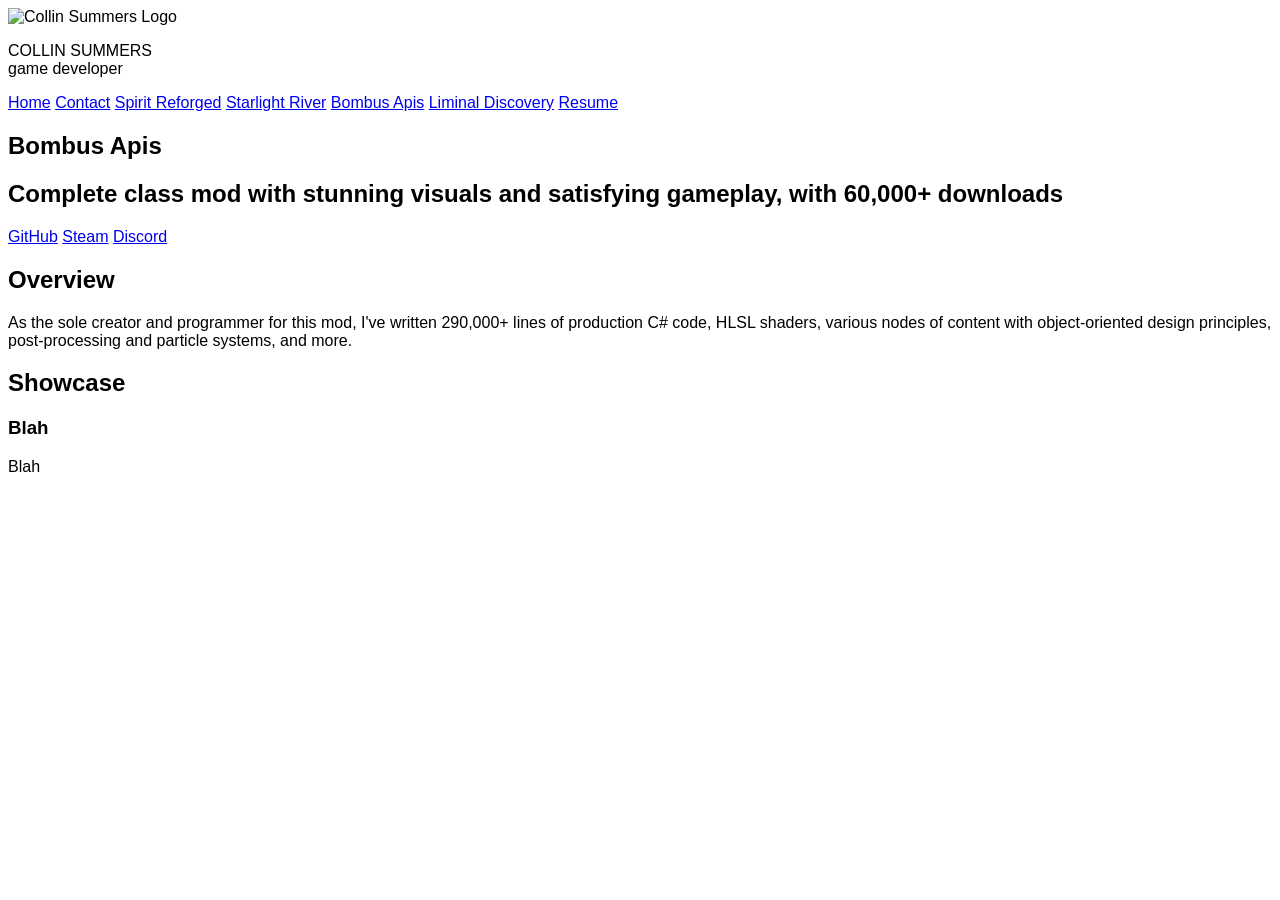
==== bombus.html @ 0c4ef385 "bombus & liminal discovery" ====
<!DOCTYPE html>
<html lang="en">
<head>
    <meta charset="UTF-8">
    <meta name="viewport" content="width=device-width, initial-scale=1.0">
    <title>Collin Summers | Bombus Apis</title>
    
    <!-- Import Tailwind CSS V4 -->
    <script src="https://unpkg.com/@tailwindcss/browser@4"></script>

    <style type="text/tailwindcss">
         @theme {
            --color-main: #0f1410;
            --color-main-light: #18221a;
            --color-main-lighter: #283C2C;
            
            --color-taskbar: #2c3f30;

            --color-text-title: #FFFFFF;
            --color-text-subtitle: #7FB281;
            --color-text-paragraph: #C7C7C7;

            --color-text-main: #f5f7f5;
            --color-text-hover: #66EC81;
            
            --color-text-bold: #5e9367;
            --color-text-muted: #D2D2CE;

            --color-text-alt: #57422C;
            --color-text-alt-hover: #57422C;

            --color-black: #000000;
            --color-white: #FFFFFF;
        }
    </style>
    
    <!-- Import a clean Google Font (Inter) -->
    <link href="https://fonts.googleapis.com/css2?family=Inter:wght@300;400;600;700&display=swap" rel="stylesheet">
    
    <!-- Basic configuration to apply the font -->
    <link rel="stylesheet" href="styles.css">

    <meta name="description" content="Overview of Collin Summers' work on the tModLoader mod Bombus Apis.">

    <meta property="og:title" content="Bombus Apis">
    <meta property="og:description" content="Overview of Collin Summers' work on the tModLoader mod Bombus Apis.">
    <meta property="og:image" content="img/bombusApis.png">
    <meta property="og:url" content="https://skippzzmods.github.io/skippzz.github.io/bombus.html">

    <link rel="icon" type="image/png" href="img/CSlogo.png">
</head>

<body class="bg-main text-text-main antialiased selection:text-white">

    <header class="sticky top-0 z-50 shadow-xl bg-taskbar/70 backdrop-blur-md transition duration-150 hover:bg-taskbar">
        <nav class="flex md:grid flex-col md:grid-cols-3 items-center px-6 md:px-12 py-3 md:py-6">
            <div class="flex items-center justify-start object-contain">
                <img src="img/CSlogo.png" class="w-12 md:w-20 h-12 md:h-20 rounded-lg shadow-xl/60" alt="Collin Summers Logo">
                <p class="px-6 font-bold font-sans text-base md:text-2xl text-text-title whitespace-nowrap">COLLIN SUMMERS<br>
                    <span class="font-italic font-serif text-text-paragraph">game developer</span>
                </p>       
            </div>
           
            <div class="flex items-center justify-center gap-x-6 md:gap-x-10 py-4">
                <a href="index.html" aria-current="page" class="text-sm md:text-2xl text-shadow-md text-text-main transition duration-150 hover:text-text-hover hover:scale-105 hover:text-shadow-white/50">Home</a>
                <a href="contact.html" class="text-sm md:text-2xl text-text-main text-shadow-md transition duration-150 hover:text-text-hover hover:scale-105 hover:text-shadow-white/50">Contact</a>
                <a href="spirit.html" class="text-sm md:text-2xl text-text-main text-shadow-md whitespace-nowrap transition duration-150 hover:text-text-hover hover:scale-105 hover:text-shadow-white/50">Spirit Reforged</a>
                <a href="starlight.html" class="text-sm md:text-2xl text-text-main text-shadow-md whitespace-nowrap transition duration-150 hover:text-text-hover hover:scale-105 hover:text-shadow-white/50">Starlight River</a>
                <a href="bombus.html" class="text-sm md:text-2xl text-text-title font-bold text-shadow-md whitespace-nowrap transition duration-150 hover:text-text-hover hover:scale-105 hover:text-shadow-white/50">Bombus Apis</a>
                <a href="liminal.html" class="text-sm md:text-2xl text-text-main text-shadow-md whitespace-nowrap transition duration-150 hover:text-text-hover hover:scale-105 hover:text-shadow-white/50">Liminal Discovery</a>
                <a href="docs/CollinSummers_Resume_2026.pdf" target="_blank" rel="noopener noreferrer" class="text-sm md:text-2xl text-text-main text-shadow-md whitespace-nowrap transition duration-150 hover:text-text-hover hover:scale-105 hover:text-shadow-white/50">Resume</a>
            </div>

            <div class="flex items-center justify-end"></div>
        </nav>
    </header>

    <main>
        <section id="title" class="max-w-7xl mx-auto px-2 md:px-6 py-5 md:py-20 flex flex-col items-center text-center pre-animate">
            <h1 class="bg-[url('img/bombusApis.png')] whitespace-nowrap border-4 border-white bg-cover bg-center bg-main/70 bg-blend-overlay rounded-xl shadow-2xl p-10 md:p-30 text-4xl md:text-9xl font-bold font-serif text-shadow-lg/90 text-white">
                Bombus Apis
            </h1>

            <h2 class="text-xl md:text-2xl italic text-text-subtitle mb-2 py-2">
                Complete class mod with stunning visuals and satisfying gameplay, with 60,000+ downloads
            </h2>

            <article class="max-w-5xl flex justify-center gap-x-8 md:gap-x-12">
                <a href="https://github.com/SkippZzMods/Bombus-Apis-Bee" class="text-shadow-md text-xl md:text-2xl text-text-main underline transition duration-50 hover:scale-105 hover:text-text-hover hover:text-shadow-white/50">GitHub</a>
                <a href="https://steamcommunity.com/sharedfiles/filedetails/?id=2847081688" class="text-shadow-md text-xl md:text-2xl text-text-main underline transition duration-50 hover:scale-105 hover:text-text-hover hover:text-shadow-white/50">Steam</a>
                <a href="https://discord.com/invite/ugnX7e7uMd" class="text-shadow-md text-xl md:text-2xl text-text-main underline transition duration-50 hover:scale-105 hover:text-text-hover hover:text-shadow-white/50">Discord</a>
            </article>
        </section>

        <section id="overview" class="max-w-6xl mx-auto px-2 md:px-6 py-4 md:py-8 flex flex-col items-center text-center pre-animate">
            <h2 class="text-4xl md:text-6xl font-bold text-white py-4">
                Overview
            </h2>

            <p class="bg-main-light border-4 border-main-lighter rounded-lg text-xl md:text-2xl font-semibold text-text-paragraph px-4 py-4">
                As the sole creator and programmer for this mod, I've written 290,000+ lines of production C# code, HLSL shaders, various nodes of content with object-oriented
                design principles, post-processing and particle systems, and more.
            </p>
        </section>

        <section id="showcase" class="max-w-7xl mx-auto px-2 md:px-6 py-4 md:py-8 flex flex-col items-center text-center">
            <h2 class="text-4xl md:text-6xl font-bold text-text-title py-4 pre-animate">
                Showcase
            </h2>

            <section id="table" class="px-6 md:px-20 py-5">
                <div class="bg-main-light border-4 border-main-lighter rounded-lg p-6 flex flex-col md:flex-row items-center justify-between gap-6 pre-animate">
                    <div class="w-full md:w-1/2 flex flex-col gap-2">
                        <h3 class="text-2xl font-bold italic text-text-bold text-left">
                            Blah
                        </h3>

                        <p class="text-lg font-medium text-text-paragraph text-left">
                            Blah
                        </p>
                    </div>

                    <div class="w-full md:w-1/2 flex justify-end">
                        <div class="w-full max-w-3xl mx-auto overflow-hidden rounded-xl shadow-2xl">
                            <div class="aspect-video w-full"> <!--TODO: actual video-->
                                <iframe 
                                    class="w-full h-full"
                                    src="https://www.youtube-nocookie.com/embed/hrbi6PCTAw4"
                                    title="Needler Showcase" 
                                    frameborder="0" 
                                    allow="accelerometer; autoplay; clipboard-write; encrypted-media; gyroscope; picture-in-picture; web-share"
                                    referrerpolicy="strict-origin-when-cross-origin"
                                    allowfullscreen>
                                </iframe>
                            </div>  
                        </div>
                    </div>
                </div> 
            </section>
        </section>
    </main>

    <script>
        const observer = new IntersectionObserver((entries) => {
            entries.forEach(entry => {
            if (entry.isIntersecting) {
                entry.target.classList.add('animate-in');
            }
            });
        });

        document.querySelectorAll('.pre-animate').forEach(el => observer.observe(el));
    </script>
</body>
</html>
---- styles.css ----
:root {
    --font-main: 'Helvetica Neue', sans-serif;
  }
  
  body {
    font-family: var(--font-main);
  }
  
  @keyframes fade-up {
  from {
    opacity: 0;
    transform: translateY(20px);
  }
  to {
    opacity: 1;
    transform: translateY(0);
  }

}

.pre-animate {
  opacity: 0;
}

.animate-in {
  animation: fade-up 0.6s ease-out forwards;
}

@keyframes fade-right {
  from {
    opacity: 0;
    transform: translateX(-20px);
  }
  to {
    opacity: 1;
    transform: translateX(0);
  }
}

.animate-from-left {
  animation: fade-right 1s ease-out forwards;
}

.delay-1 {
  animation-delay: 0.15s;
}

.delay-2 {
  animation-delay: 0.3s;
}
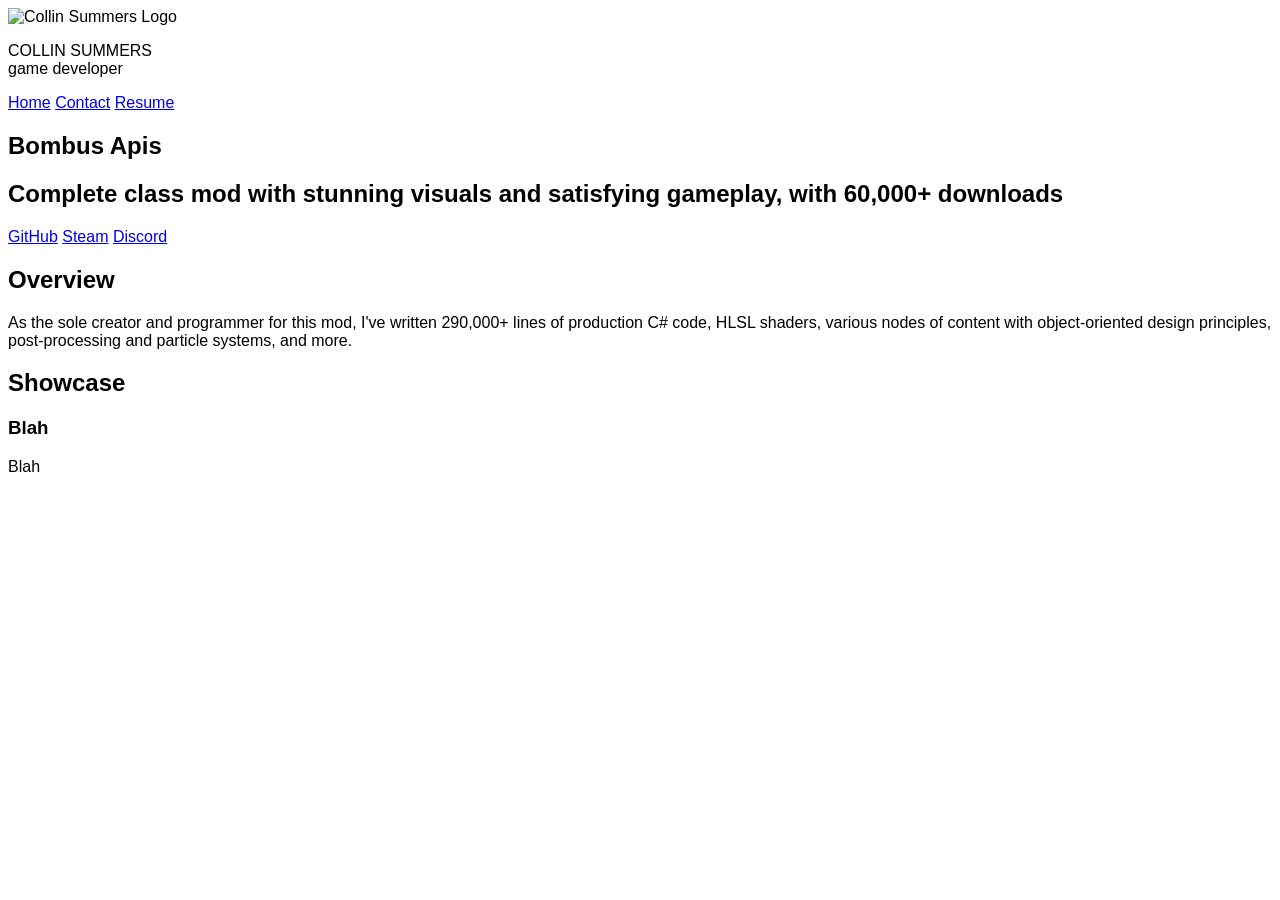
==== commit 2dd53146: "changes" ====
--- a/bombus.html
+++ b/bombus.html
@@ -64,11 +64,7 @@
             <div class="flex items-center justify-center gap-x-6 md:gap-x-10 py-4">
                 <a href="index.html" aria-current="page" class="text-sm md:text-2xl text-shadow-md text-text-main transition duration-150 hover:text-text-hover hover:scale-105 hover:text-shadow-white/50">Home</a>
                 <a href="contact.html" class="text-sm md:text-2xl text-text-main text-shadow-md transition duration-150 hover:text-text-hover hover:scale-105 hover:text-shadow-white/50">Contact</a>
-                <a href="spirit.html" class="text-sm md:text-2xl text-text-main text-shadow-md whitespace-nowrap transition duration-150 hover:text-text-hover hover:scale-105 hover:text-shadow-white/50">Spirit Reforged</a>
-                <a href="starlight.html" class="text-sm md:text-2xl text-text-main text-shadow-md whitespace-nowrap transition duration-150 hover:text-text-hover hover:scale-105 hover:text-shadow-white/50">Starlight River</a>
-                <a href="bombus.html" class="text-sm md:text-2xl text-text-title font-bold text-shadow-md whitespace-nowrap transition duration-150 hover:text-text-hover hover:scale-105 hover:text-shadow-white/50">Bombus Apis</a>
-                <a href="liminal.html" class="text-sm md:text-2xl text-text-main text-shadow-md whitespace-nowrap transition duration-150 hover:text-text-hover hover:scale-105 hover:text-shadow-white/50">Liminal Discovery</a>
-                <a href="docs/CollinSummers_Resume_2026.pdf" target="_blank" rel="noopener noreferrer" class="text-sm md:text-2xl text-text-main text-shadow-md whitespace-nowrap transition duration-150 hover:text-text-hover hover:scale-105 hover:text-shadow-white/50">Resume</a>
+                <a href="docs/CollinSummers_Resume.pdf" target="_blank" rel="noopener noreferrer" class="text-sm md:text-2xl text-text-main text-shadow-md whitespace-nowrap transition duration-150 hover:text-text-hover hover:scale-105 hover:text-shadow-white/50">Resume</a>
             </div>
 
             <div class="flex items-center justify-end"></div>
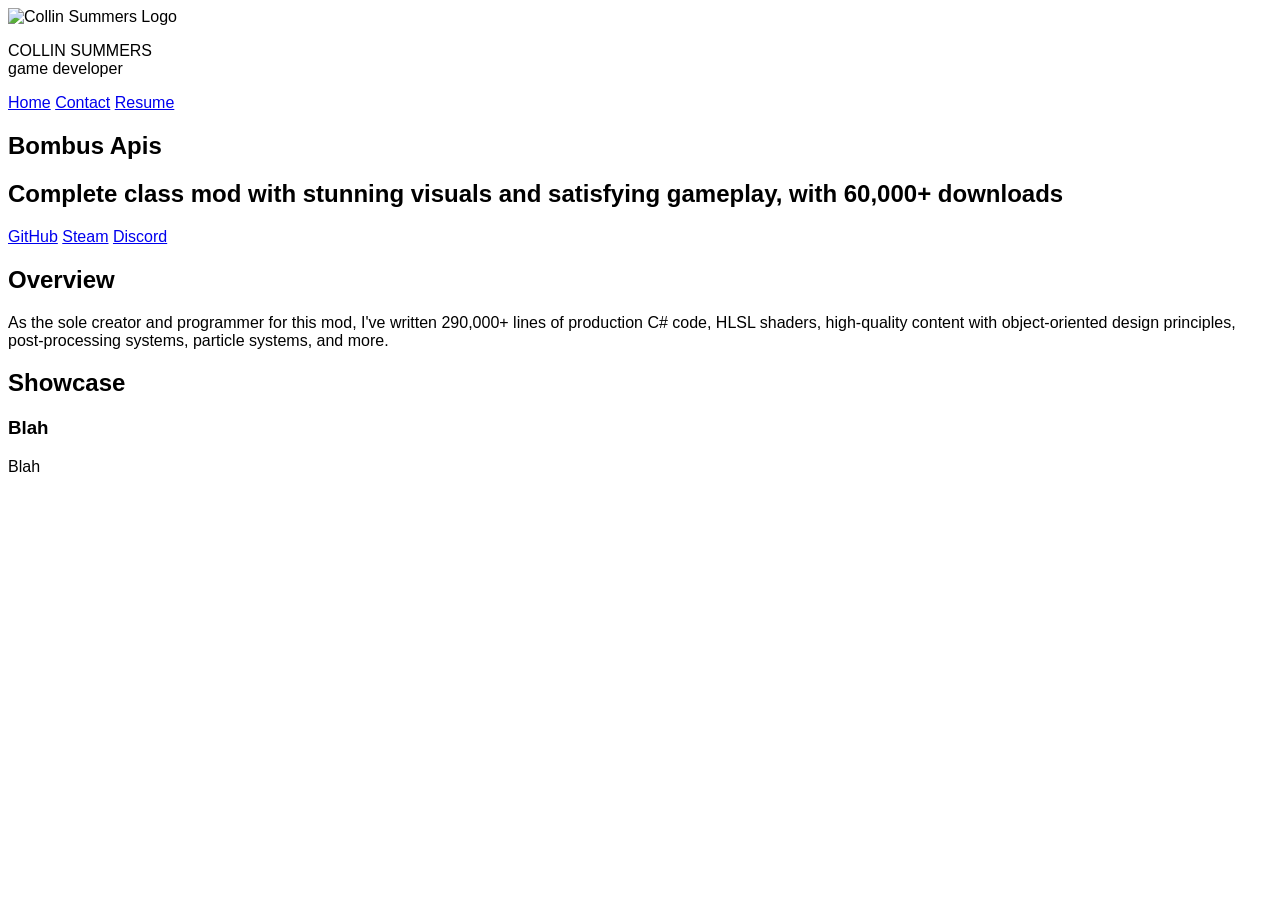
==== commit 5511bf5d: "new" ====
--- a/bombus.html
+++ b/bombus.html
@@ -94,8 +94,8 @@
             </h2>
 
             <p class="bg-main-light border-4 border-main-lighter rounded-lg text-xl md:text-2xl font-semibold text-text-paragraph px-4 py-4">
-                As the sole creator and programmer for this mod, I've written 290,000+ lines of production C# code, HLSL shaders, various nodes of content with object-oriented
-                design principles, post-processing and particle systems, and more.
+                As the sole creator and programmer for this mod, I've written 290,000+ lines of production C# code, HLSL shaders, high-quality content with object-oriented
+                design principles, post-processing systems, particle systems, and more.
             </p>
         </section>
 
